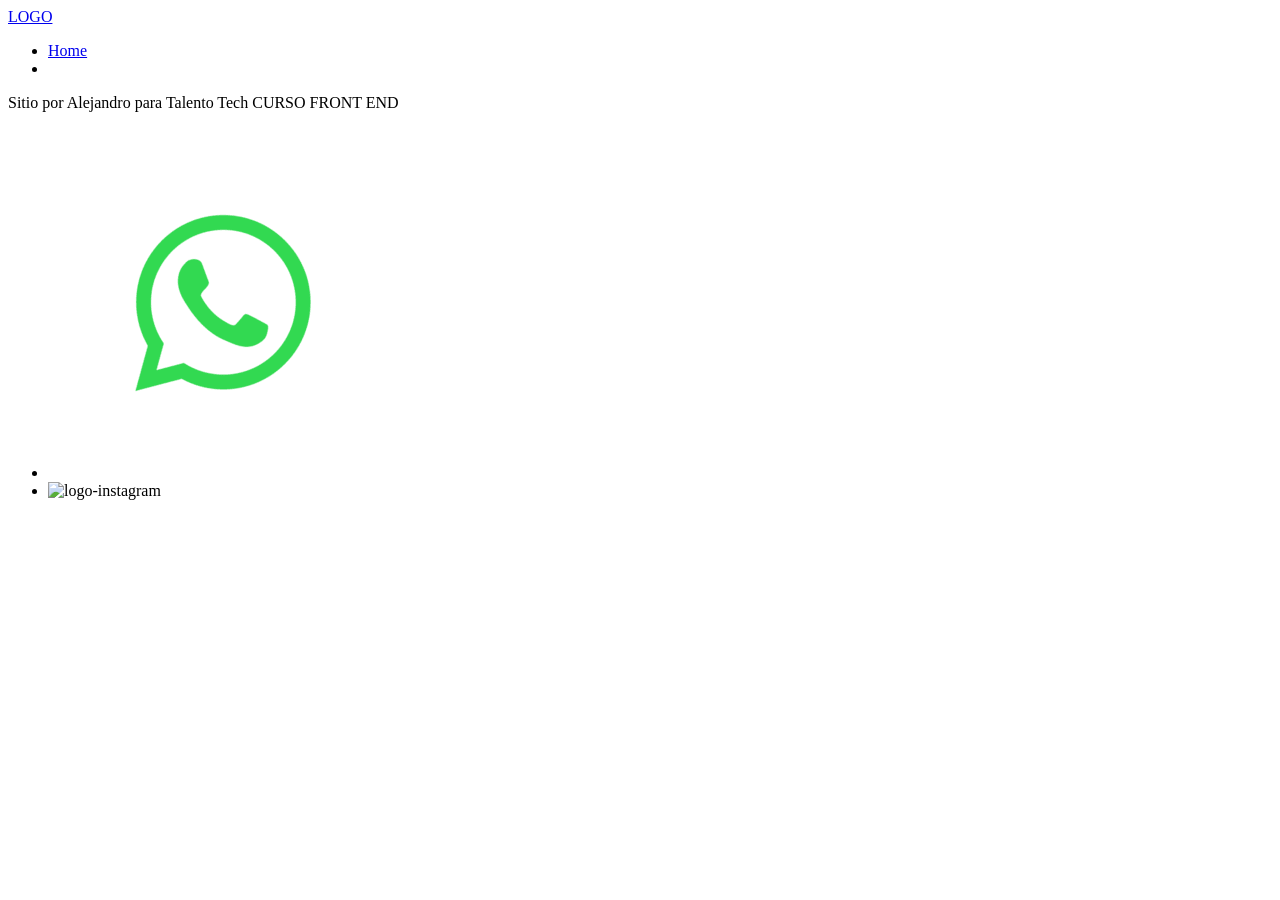
==== pages/contacto.html @ bafb56c7 "Add files via upload" ====
<!DOCTYPE html>
<html lang="es">
<head>
    <meta charset="UTF-8">
    <meta name="viewport" content="width=device-width, initial-scale=1.0">
    <title>Título de la Página</title>
</head>
<body>
    <header>
        <div class="div-logo">
            <a href="./index.html"class="logo">LOGO</a>
        </div>
        <nav class="header-nav">
            <ul>
                <li> <a href="../index.html">Home</a></li>
                <li> <a href="./contacto.html"></a></li>
            </ul>
        </nav>
    </header>

    <main>

    </main>

    <footer>
        <p>Sitio por Alejandro para Talento Tech CURSO FRONT END</p>
        <nav>
            <ul class="footer-list">
                <li><img src="../img/whatsapp-logo-whatsapp-icon-whatsapp-transparent-free-png.webp" alt="logo-whatsapp"></li>
                <li><img src="../img/ig.jpg" alt="logo-instagram"></li>
            </ul>
        </nav>
    </footer>
</body>
</html>
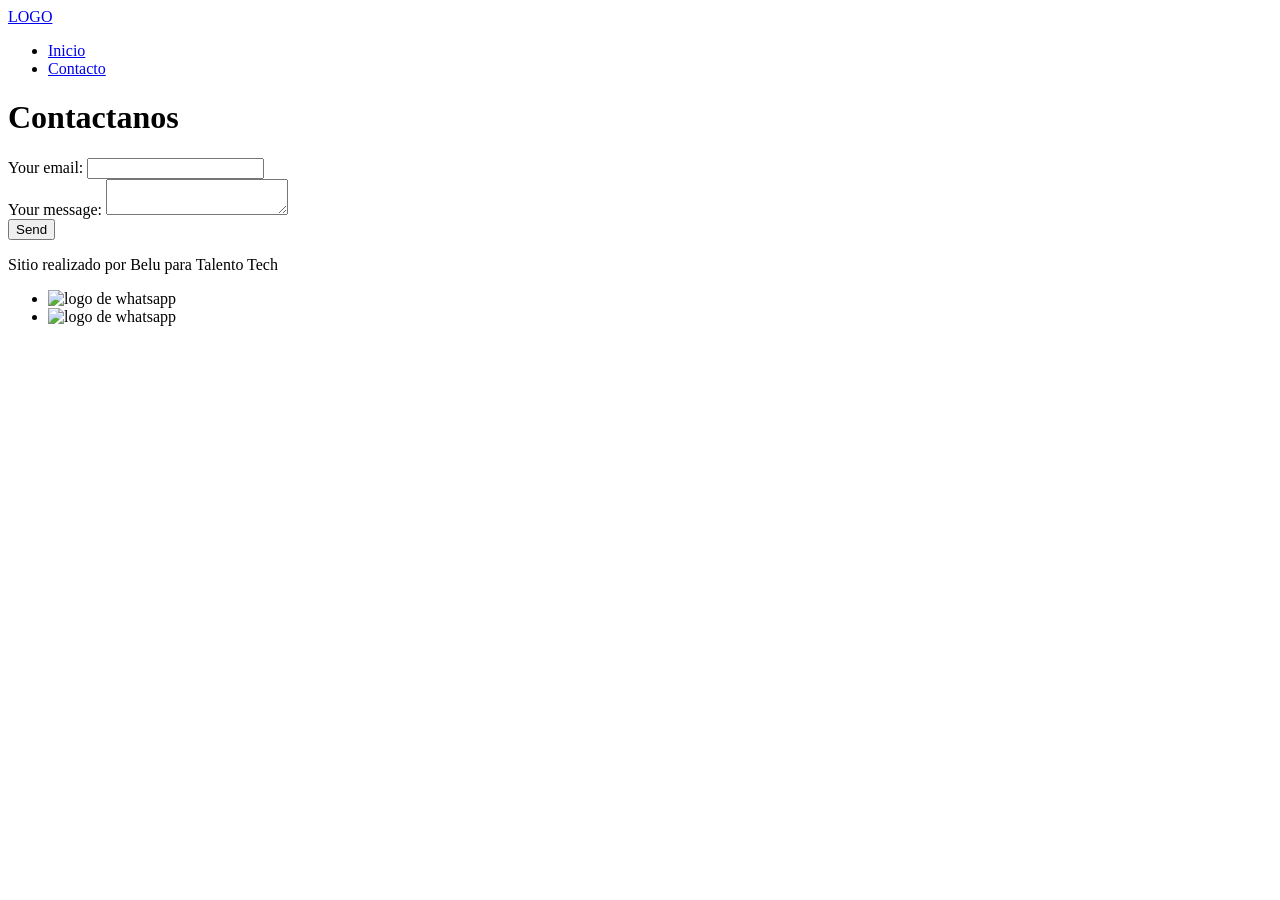
==== commit b824bc63: "Update contacto.html" ====
--- a/pages/contacto.html
+++ b/pages/contacto.html
@@ -1,35 +1,54 @@
-<!DOCTYPE html>
-<html lang="es">
-<head>
-    <meta charset="UTF-8">
-    <meta name="viewport" content="width=device-width, initial-scale=1.0">
-    <title>Título de la Página</title>
-</head>
-<body>
+<!doctype html>
+<html lang="en">
+  <head>
+    <meta charset="UTF-8" />
+    <meta name="viewport" content="width=device-width, initial-scale=1.0" />
+    <link
+      href="https://fonts.googleapis.com/css2?family=Poppins:ital,wght@0,100;0,400;0,600;0,700;0,800;1,100;1,400;1,600;1,700&display=swap"
+      rel="stylesheet"
+    />
+    <link rel="stylesheet" href="../css/styles.css" />
+    <title>Document</title>
+  </head>
+  <body>
     <header>
-        <div class="div-logo">
-            <a href="./index.html"class="logo">LOGO</a>
+      <div class="div-logo"><a class="logo" href="../index.html">LOGO</a></div>
+
+      <nav class="header-nav">
+        <ul>
+          <li>
+            <a href="../index.html">Inicio</a>
+          </li>
+          <li>
+            <a href="./contacto.html">Contacto</a>
+          </li>
+        </ul>
+      </nav>
+    </header>
+    <main>
+      <h1 class="titulo-contacto text-secondary">Contactanos</h1>
+
+      <form class="form-contacto" action="" method="POST">
+        <div class="grupo-input">
+          <label for="email"> Your email: </label>
+          <input id="email" type="email" name="email" />
         </div>
-        <nav class="header-nav">
-            <ul>
-                <li> <a href="../index.html">Home</a></li>
-                <li> <a href="./contacto.html"></a></li>
-            </ul>
-        </nav>
-    </header>
-
-    <main>
-
+        <div class="grupo-input">
+          <label for="mensaje"> Your message: </label>
+          <textarea id="mensaje" name="message"></textarea>
+        </div>
+        <!-- your other form fields go here -->
+        <button class="btn bg-secondary text-dark" type="submit">Send</button>
+      </form>
     </main>
-
     <footer>
-        <p>Sitio por Alejandro para Talento Tech CURSO FRONT END</p>
-        <nav>
-            <ul class="footer-list">
-                <li><img src="../img/whatsapp-logo-whatsapp-icon-whatsapp-transparent-free-png.webp" alt="logo-whatsapp"></li>
-                <li><img src="../img/ig.jpg" alt="logo-instagram"></li>
-            </ul>
-        </nav>
+      <p>Sitio realizado por Belu para Talento Tech</p>
+      <nav>
+        <ul class="footer-list">
+          <li><img src="../img/whatsapp.png" alt="logo de whatsapp" /></li>
+          <li><img src="../img/social.png" alt="logo de whatsapp" /></li>
+        </ul>
+      </nav>
     </footer>
-</body>
+  </body>
 </html>
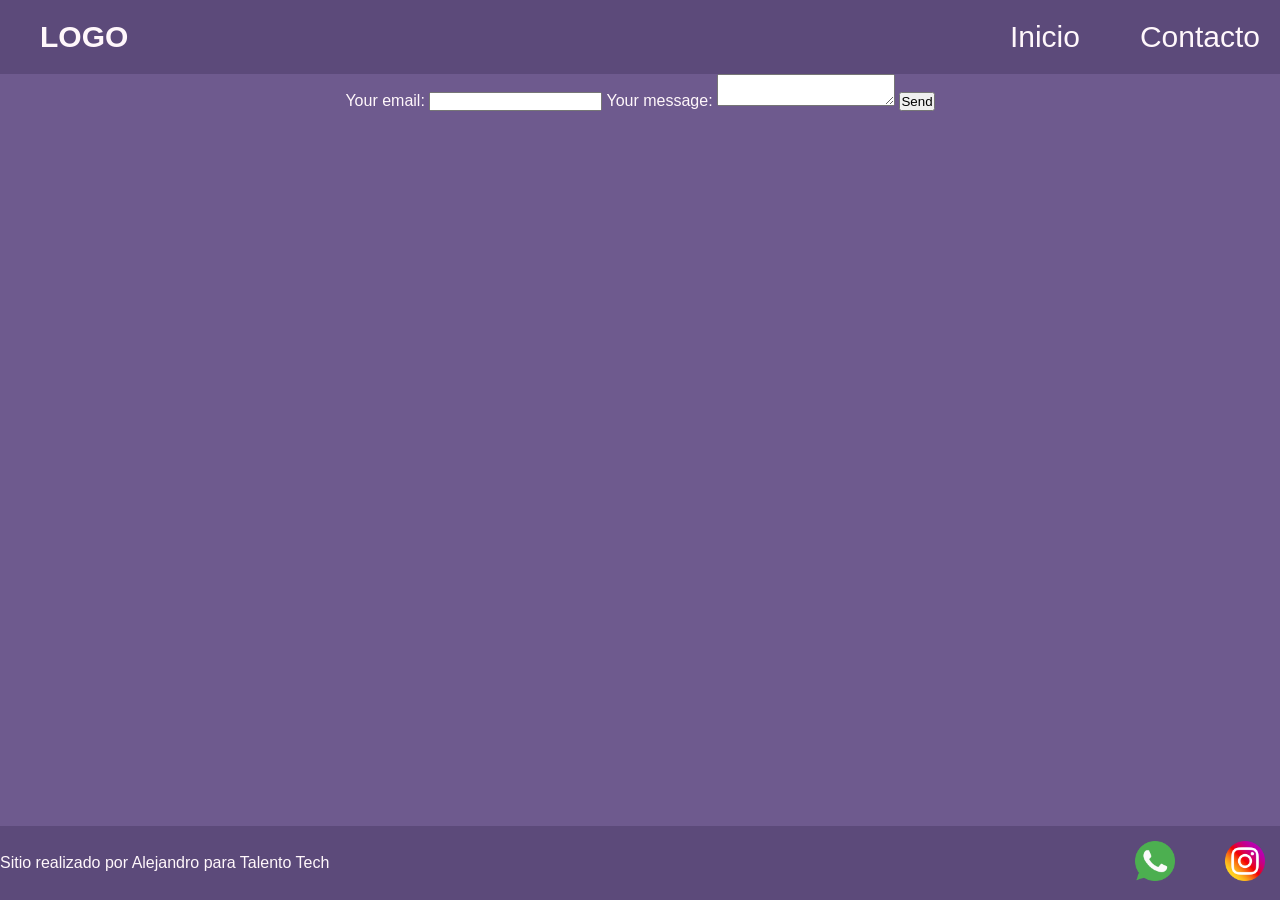
==== commit e070a65c: "Update contacto.html" ====
--- a/pages/contacto.html
+++ b/pages/contacto.html
@@ -26,23 +26,25 @@
       </nav>
     </header>
     <main>
-      <h1 class="titulo-contacto text-secondary">Contactanos</h1>
-
-      <form class="form-contacto" action="" method="POST">
-        <div class="grupo-input">
-          <label for="email"> Your email: </label>
-          <input id="email" type="email" name="email" />
-        </div>
-        <div class="grupo-input">
-          <label for="mensaje"> Your message: </label>
-          <textarea id="mensaje" name="message"></textarea>
-        </div>
-        <!-- your other form fields go here -->
-        <button class="btn bg-secondary text-dark" type="submit">Send</button>
-      </form>
+      <!-- modify this form HTML and place wherever you want your form -->
+<form
+  action="https://formspree.io/f/xpqnzkjk"
+  method="POST"
+>
+  <label>
+    Your email:
+    <input type="email" name="email">
+  </label>
+  <label>
+    Your message:
+    <textarea name="message"></textarea>
+  </label>
+  <!-- your other form fields go here -->
+  <button type="submit">Send</button>
+</form>
     </main>
     <footer>
-      <p>Sitio realizado por Belu para Talento Tech</p>
+      <p>Sitio realizado por Alejandro para Talento Tech</p>
       <nav>
         <ul class="footer-list">
           <li><img src="../img/whatsapp.png" alt="logo de whatsapp" /></li>
--- a/css/styles.css
+++ b/css/styles.css
@@ -0,0 +1,197 @@
+* {
+  margin: 0;
+  padding: 0;
+  box-sizing: border-box;
+}
+
+html {
+  font-size: 62.5%;
+}
+
+body {
+  font-family: "Poppins", sans-serif;
+  font-size: 1.6rem;
+  background: #6e5a8e;
+  color: #fff7fb;
+
+  /* Lo nuevo */
+  display: flex;
+  flex-direction: column;
+  height: 100vh;
+}
+
+main {
+  width: 80%;
+  margin: auto;
+  padding-bottom: 2rem;
+
+  /* Propiedad "flex" agrupa las 3 cosas: grow, shrink y basis */
+  /* equivale a: flex: 1 1 0
+  Puede crecer, puede achicarse, arranca sin tamaño base (0) */
+  flex: 1;
+
+  display: flex;
+  flex-direction: column;
+  align-items: center;
+}
+
+h1 {
+  font-size: 3rem;
+  font-weight: 800;
+  line-height: 1.15;
+  margin: 3rem 0;
+}
+
+h2 {
+  color: #fff7fb;
+  font-size: 2.4rem;
+  font-weight: 700;
+  line-height: 1.2;
+  text-align: center;
+  margin: 3rem 0;
+}
+
+.btn {
+  border: none;
+  font-size: 1.6rem;
+  font-weight: bold;
+  padding: 1.6rem;
+  border-radius: 1rem;
+}
+
+header,
+footer {
+  background: #5c4a7a;
+  color: #fff7fb;
+  width: 100%;
+
+  display: flex;
+  justify-content: space-between;
+  align-items: center;
+}
+
+.div-logo {
+  margin-left: 2rem;
+  font-weight: bold;
+}
+
+.logo,
+.header-nav ul li a {
+  text-decoration: none;
+  font-size: 3rem;
+  color: inherit;
+  display: inline-block;
+  padding: 2rem;
+}
+
+.header-nav ul,
+footer .footer-list {
+  list-style: none;
+
+  /* Hago que los li se acomoden en fila con una distancia entre ellos de 2rem */
+  display: flex;
+  gap: 2rem;
+}
+
+.footer-list li {
+  padding: 1rem;
+}
+
+.footer-list img {
+  width: 5rem;
+  padding: 0.5rem;
+}
+
+/* -------------------------------------------------------------------------- */
+/*                                   COLORES                                  */
+/* -------------------------------------------------------------------------- */
+.bg-primary {
+  background-color: #6e5a8e;
+}
+
+.bg-secondary {
+  background-color: #f2c66d;
+}
+
+.text-light {
+  color: #ffffff;
+}
+
+.text-dark {
+  color: #2a1e35;
+}
+
+.text-secondary {
+  color: #f2c66d;
+}
+
+/* -------------------------------------------------------------------------- */
+/*                                    HOME                                    */
+/* -------------------------------------------------------------------------- */
+
+.parrafo {
+  width: 80%;
+  text-align: center;
+  font-size: 2rem;
+  padding: 3rem;
+}
+
+.contenedor-tarjetas {
+  margin-top: 2rem;
+  display: flex;
+  justify-content: center;
+  flex-wrap: wrap;
+  gap: 2rem;
+}
+
+.card {
+  background-color: #8a79a8;
+  color: #2a1e35;
+  width: 40rem;
+
+  border-radius: 1rem;
+  overflow: hidden;
+
+  /* Nuevo: */
+  display: flex;
+  flex-direction: column;
+  align-items: center;
+  gap: 1rem;
+
+  padding-bottom: 2rem;
+}
+
+.card img {
+  width: 100%;
+  height: 20rem;
+  object-fit: cover;
+}
+
+/* -------------------------------------------------------------------------- */
+/*                                  CONTACTO                                  */
+/* -------------------------------------------------------------------------- */
+.titulo-contacto {
+  margin: 2rem 0;
+}
+
+.form-contacto {
+  background-color: #8a79a8;
+  color: #2a1e35;
+  width: 100%;
+  max-width: 50rem;
+  font-size: 2rem;
+  padding: 3rem;
+  border-radius: 1rem;
+
+  box-shadow: 0 10px 30px rgba(0, 0, 0, 0.15); /* sutil */
+}
+
+/* -------------------------------------------------------------------------- */
+/*                                MEDIA QUERIES                               */
+/* -------------------------------------------------------------------------- */
+@media (max-width: 600px) {
+  header,
+  footer {
+    flex-direction: column;
+  }
+}
